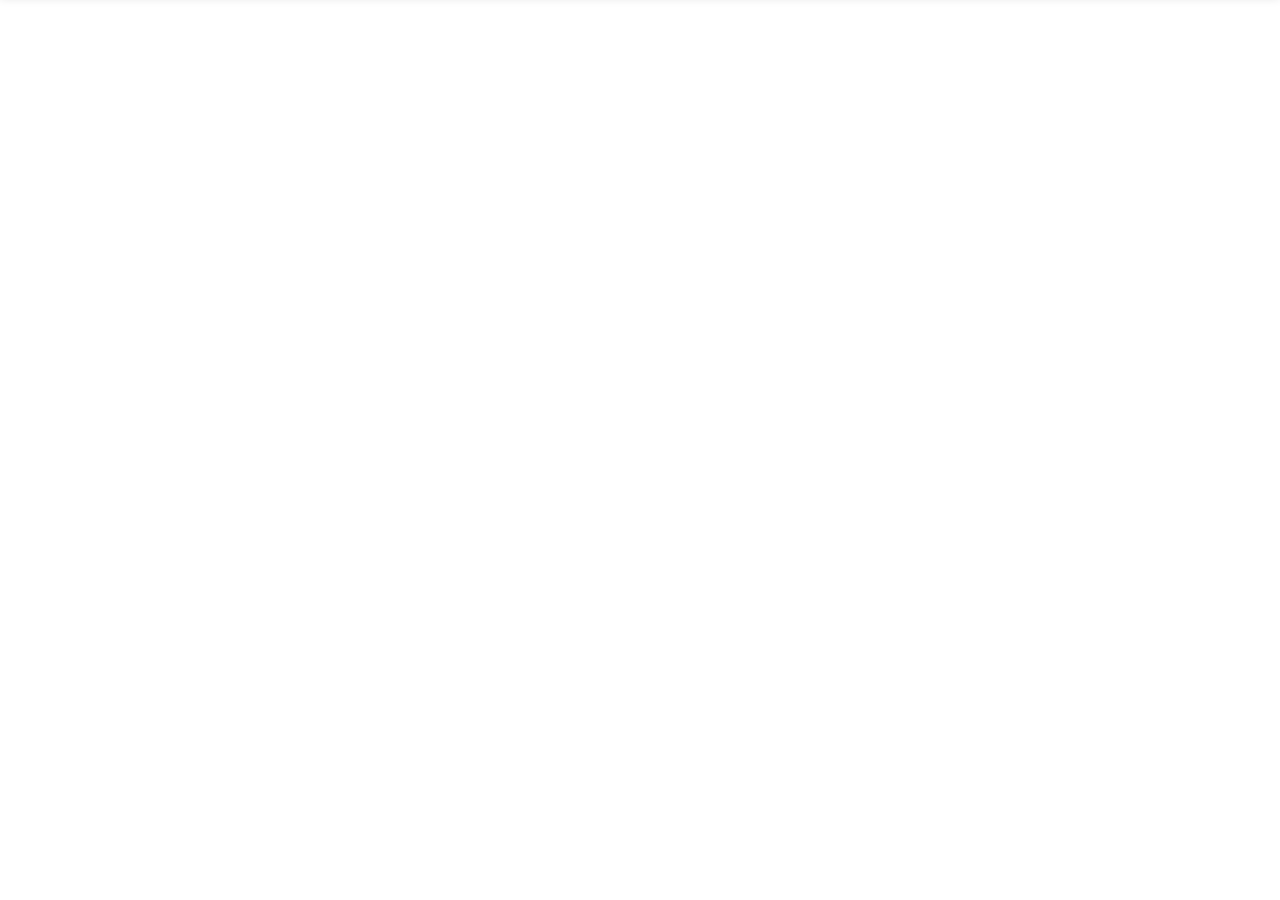
==== rust/basicshell/ui/chrome.html @ cbc4bc60 "Linux: a bar over the page, drawn by WebKit BasicShell's interface is a page too (rust/basicshell/ui" ====
<!doctype html>
<!--
  BasicShell's own interface, drawn by WebKit in a view of its own over the
  page: a transparent window-sized layer that takes the pointer only where
  something of it is shown (it tells BasicShell where, "regions"). It loads
  nothing: no network, no other file (the content security policy below).
  BasicShell talks to it through window.BasicShell; it answers through the
  "basicshell" script message handler.
-->
<html>
<head>
<meta charset="utf-8">
<meta http-equiv="Content-Security-Policy" content="default-src 'none'; style-src 'unsafe-inline'; script-src 'unsafe-inline'; img-src data:">
<style>
:root {
  --bar: rgba(246, 246, 247, 0.96);
  --text: #1d1d1f;
  --muted: #6e6e73;
  --field: rgba(0, 0, 0, 0.06);
  --field-focus: #fff;
  --line: rgba(0, 0, 0, 0.1);
  --accent: #0a84ff;
}
@media (prefers-color-scheme: dark) {
  :root {
    --bar: rgba(40, 40, 42, 0.96);
    --text: #f5f5f7;
    --muted: #a1a1a6;
    --field: rgba(255, 255, 255, 0.1);
    --field-focus: #1c1c1e;
    --line: rgba(255, 255, 255, 0.12);
  }
}
html, body { margin: 0; height: 100%; background: transparent; overflow: hidden; }
body { font: 13px/1.2 system-ui, "Noto Sans", sans-serif; color: var(--text); user-select: none; }

#bar {
  position: fixed; left: 0; right: 0; top: 0; height: 44px;
  display: flex; align-items: center; gap: 4px; padding: 0 10px;
  background: var(--bar); border-bottom: 1px solid var(--line);
  box-shadow: 0 1px 8px rgba(0, 0, 0, 0.08);
  transform: translateY(-46px); transition: transform 160ms ease-out;
}
body.revealed #bar { transform: translateY(0); }

button {
  width: 30px; height: 30px; border: 0; border-radius: 7px; padding: 0;
  background: transparent; color: var(--text); display: grid; place-items: center;
}
button:hover:not(:disabled) { background: var(--field); }
button:disabled { color: var(--muted); opacity: 0.45; }
button svg { width: 16px; height: 16px; fill: none; stroke: currentColor; stroke-width: 1.8; stroke-linecap: round; stroke-linejoin: round; }

#address {
  flex: 1; max-width: 680px; margin: 0 auto; height: 30px; box-sizing: border-box;
  border: 1px solid transparent; border-radius: 8px; padding: 0 10px;
  background: var(--field); color: var(--text); font: inherit; text-align: center; outline: none;
}
#address:focus { background: var(--field-focus); border-color: var(--accent); text-align: left; user-select: text; }

#progress {
  position: fixed; left: 0; top: 0; height: 2px; width: 0; background: var(--accent);
  opacity: 0; transition: width 200ms ease-out, opacity 300ms; pointer-events: none;
}
body.loading #progress { opacity: 1; }
body.revealed #progress { top: 43px; }
</style>
</head>
<body>
<div id="bar">
  <button id="back" title="Back" disabled><svg viewBox="0 0 16 16"><path d="M10 3 5 8l5 5"/></svg></button>
  <button id="forward" title="Forward" disabled><svg viewBox="0 0 16 16"><path d="m6 3 5 5-5 5"/></svg></button>
  <button id="reload" title="Reload"><svg viewBox="0 0 16 16"><path d="M13 8a5 5 0 1 1-1.5-3.6M13 2.5v3h-3"/></svg></button>
  <input id="address" spellcheck="false" autocomplete="off" placeholder="Search or enter an address">
  <span style="width: 98px"></span>
</div>
<div id="progress"></div>
<script>
"use strict";
const post = message => window.webkit.messageHandlers.basicshell.postMessage(JSON.stringify(message));
const $ = id => document.getElementById(id);
const bar = $("bar"), address = $("address");

let page = { uri: "", title: "", progress: 1, loading: false, back: false, forward: false };
// Whether the pointer is on the bar, kept here: WebKit doesn't say when the
// pointer leaves the view, so :hover and mouseleave can't be trusted to.
let revealed = false, editing = false, onBar = false, hideTimer = 0;

// Where this layer takes the pointer: the bar while it is out, nowhere else.
function regions() {
  const rects = [];
  if (revealed) rects.push([0, 0, window.innerWidth, 45]);
  post({ type: "regions", rects });
}

function shown(uri) {
  try {
    const url = new URL(uri);
    if (url.protocol === "http:" || url.protocol === "https:") {
      const host = url.host.replace(/^www\./, "");
      return url.pathname === "/" ? host : host + decodeURI(url.pathname);
    }
  } catch (e) {}
  return uri;
}

function render() {
  $("back").disabled = !page.back;
  $("forward").disabled = !page.forward;
  if (!editing) address.value = shown(page.uri);
  document.body.classList.toggle("loading", page.loading);
  $("progress").style.width = (page.loading ? Math.max(5, page.progress * 100) : 100) + "%";
}

function reveal() {
  clearTimeout(hideTimer);
  if (!revealed) {
    revealed = true;
    document.body.classList.add("revealed");
    regions();
  }
}

function conceal() {
  if (editing || !revealed) return;
  revealed = false;
  document.body.classList.remove("revealed");
  regions();
}

function concealSoon(delay = 450) {
  clearTimeout(hideTimer);
  hideTimer = setTimeout(() => { if (!onBar) conceal(); }, delay);
}

bar.addEventListener("mousemove", () => { onBar = true; clearTimeout(hideTimer); });
$("back").addEventListener("click", () => post({ type: "back" }));
$("forward").addEventListener("click", () => post({ type: "forward" }));
$("reload").addEventListener("click", () => post({ type: page.loading ? "stop" : "reload" }));

function stopEditing() {
  if (!editing) return;
  editing = false;
  address.blur();
  render();
  concealSoon();
}

address.addEventListener("focus", () => {
  reveal();
  if (editing) return;  // back from another window: as it was left
  editing = true;
  address.value = page.uri;
  address.select();
});
// The window losing the keyboard blurs it too; that leaves it as it is.
address.addEventListener("blur", () => { if (document.hasFocus()) stopEditing(); });
address.addEventListener("keydown", event => {
  if (event.key === "Enter" && address.value.trim()) {
    post({ type: "navigate", text: address.value.trim() });
    stopEditing();
    post({ type: "focus-page" });
  } else if (event.key === "Escape") {
    stopEditing();
    post({ type: "focus-page" });
  }
});

window.BasicShell = {
  update(state) { Object.assign(page, state); render(); },
  reveal() { reveal(); concealSoon(1500); },
  editAddress() { reveal(); address.focus(); },
  // The page has the keyboard: whatever was being typed here is left.
  pageFocused() { stopEditing(); },
  // The pointer went from here to the page.
  pointerOnPage() { onBar = false; concealSoon(300); },
};

regions();
render();
post({ type: "ready" });
</script>
</body>
</html>
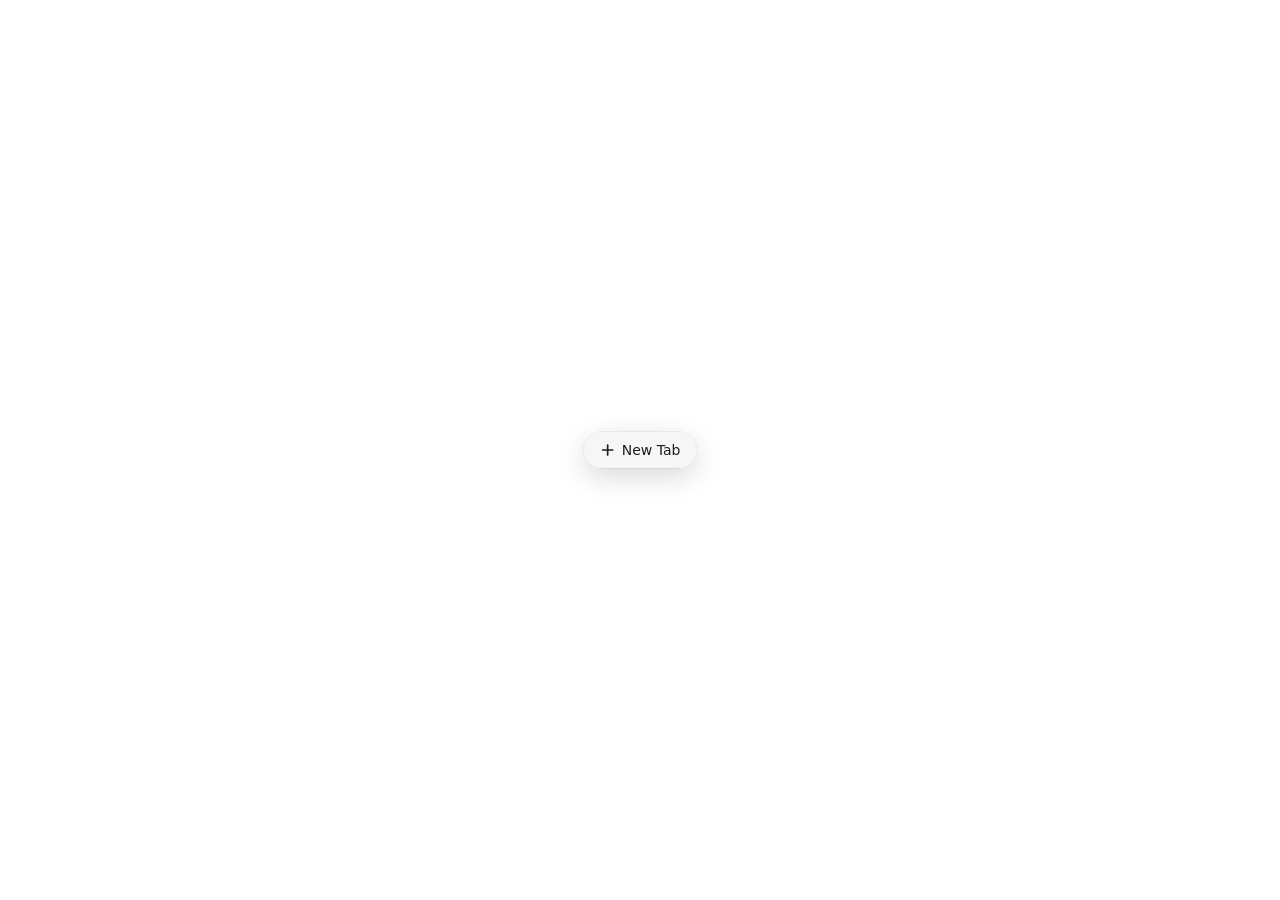
==== commit 13059a3e: "Linux: the sidebar-only layout, with tabs What the macOS app has with Layout set to "Sidebar only", " ====
--- a/rust/basicshell/ui/chrome.html
+++ b/rust/basicshell/ui/chrome.html
@@ -1,11 +1,16 @@
 <!doctype html>
 <!--
   BasicShell's own interface, drawn by WebKit in a view of its own over the
-  page: a transparent window-sized layer that takes the pointer only where
+  tabs: a transparent window-sized layer that takes the pointer only where
   something of it is shown (it tells BasicShell where, "regions"). It loads
   nothing: no network, no other file (the content security policy below).
   BasicShell talks to it through window.BasicShell; it answers through the
   "basicshell" script message handler.
+
+  The macOS app's sidebar-only layout: the tabs down the left, with what the
+  top bar would have at the top (the window's buttons, back and forward,
+  the site, new tabs), out from the left edge or kept out; and the field in
+  the middle of the window for a new tab or the tab's own address.
 -->
 <html>
 <head>
@@ -13,170 +18,501 @@
 <meta http-equiv="Content-Security-Policy" content="default-src 'none'; style-src 'unsafe-inline'; script-src 'unsafe-inline'; img-src data:">
 <style>
 :root {
-  --bar: rgba(246, 246, 247, 0.96);
+  --glass: rgba(246, 246, 247, 0.97);
   --text: #1d1d1f;
   --muted: #6e6e73;
-  --field: rgba(0, 0, 0, 0.06);
-  --field-focus: #fff;
+  --faint: rgba(0, 0, 0, 0.3);
+  --fill: rgba(0, 0, 0, 0.06);
+  --hover: rgba(0, 0, 0, 0.06);
+  --selected: rgba(0, 0, 0, 0.13);
   --line: rgba(0, 0, 0, 0.1);
   --accent: #0a84ff;
+  --shadow: 0 0 0 0.5px rgba(0, 0, 0, 0.12), 0 8px 28px rgba(0, 0, 0, 0.16);
 }
 @media (prefers-color-scheme: dark) {
   :root {
-    --bar: rgba(40, 40, 42, 0.96);
+    --glass: rgba(44, 44, 46, 0.97);
     --text: #f5f5f7;
     --muted: #a1a1a6;
-    --field: rgba(255, 255, 255, 0.1);
-    --field-focus: #1c1c1e;
+    --faint: rgba(255, 255, 255, 0.3);
+    --fill: rgba(255, 255, 255, 0.08);
+    --hover: rgba(255, 255, 255, 0.07);
+    --selected: rgba(255, 255, 255, 0.14);
     --line: rgba(255, 255, 255, 0.12);
-  }
-}
+    --shadow: 0 0 0 0.5px rgba(255, 255, 255, 0.12), 0 8px 28px rgba(0, 0, 0, 0.4);
+  }
+}
+* { box-sizing: border-box; }
 html, body { margin: 0; height: 100%; background: transparent; overflow: hidden; }
-body { font: 13px/1.2 system-ui, "Noto Sans", sans-serif; color: var(--text); user-select: none; }
-
-#bar {
-  position: fixed; left: 0; right: 0; top: 0; height: 44px;
-  display: flex; align-items: center; gap: 4px; padding: 0 10px;
-  background: var(--bar); border-bottom: 1px solid var(--line);
-  box-shadow: 0 1px 8px rgba(0, 0, 0, 0.08);
-  transform: translateY(-46px); transition: transform 160ms ease-out;
-}
-body.revealed #bar { transform: translateY(0); }
-
+body { font: 13px/1.25 system-ui, "Noto Sans", sans-serif; color: var(--text); user-select: none; cursor: default; }
+svg { width: 16px; height: 16px; fill: none; stroke: currentColor; stroke-width: 1.7; stroke-linecap: round; stroke-linejoin: round; flex: none; }
+
+/* The sidebar: 250 wide, 6 from the window's edges, out from the left. */
+#sidebar {
+  position: fixed; left: 6px; top: 6px; bottom: 6px; width: 250px;
+  display: flex; flex-direction: column; gap: 4px; padding: 6px 8px 8px;
+  background: var(--glass); border-radius: 14px; box-shadow: var(--shadow);
+  transform: translateX(-262px); opacity: 0;
+  transition: transform 180ms ease-out, opacity 180ms ease-out;
+}
+body.out #sidebar { transform: none; opacity: 1; }
+/* Kept out, the page beside it: no shadow over a page it doesn't cover. */
+body.pinned #sidebar { box-shadow: none; }
+
+.row { display: flex; align-items: center; gap: 2px; padding: 0 4px; min-height: 30px; }
+.spacer { flex: 1; align-self: stretch; }
 button {
-  width: 30px; height: 30px; border: 0; border-radius: 7px; padding: 0;
-  background: transparent; color: var(--text); display: grid; place-items: center;
-}
-button:hover:not(:disabled) { background: var(--field); }
-button:disabled { color: var(--muted); opacity: 0.45; }
-button svg { width: 16px; height: 16px; fill: none; stroke: currentColor; stroke-width: 1.8; stroke-linecap: round; stroke-linejoin: round; }
-
-#address {
-  flex: 1; max-width: 680px; margin: 0 auto; height: 30px; box-sizing: border-box;
-  border: 1px solid transparent; border-radius: 8px; padding: 0 10px;
-  background: var(--field); color: var(--text); font: inherit; text-align: center; outline: none;
-}
-#address:focus { background: var(--field-focus); border-color: var(--accent); text-align: left; user-select: text; }
-
-#progress {
-  position: fixed; left: 0; top: 0; height: 2px; width: 0; background: var(--accent);
-  opacity: 0; transition: width 200ms ease-out, opacity 300ms; pointer-events: none;
-}
-body.loading #progress { opacity: 1; }
-body.revealed #progress { top: 43px; }
+  width: 28px; height: 28px; border: 0; border-radius: 7px; padding: 0; flex: none;
+  background: transparent; color: var(--text); display: grid; place-items: center; font: inherit;
+}
+button:hover:not(:disabled) { background: var(--hover); }
+button:disabled { color: var(--faint); }
+
+/* The window's buttons, where the macOS app's traffic lights are. */
+#lights { display: flex; gap: 8px; width: 64px; padding-left: 4px; }
+#lights button { width: 12px; height: 12px; border-radius: 50%; }
+#lights button svg { width: 8px; height: 8px; stroke: rgba(0, 0, 0, 0.6); stroke-width: 2.2; opacity: 0; }
+#lights:hover button svg { opacity: 1; }
+#close { background: #ff5f57 !important; }
+#minimize { background: #febc2e !important; }
+#maximize { background: #28c840 !important; }
+
+/* The site, and reload in it. */
+#site {
+  display: flex; align-items: center; height: 28px; margin: 2px 0;
+  background: var(--fill); border-radius: 14px;
+}
+#site-name {
+  flex: 1; min-width: 0; height: 28px; padding: 0 0 0 28px; width: auto;
+  overflow: hidden; text-overflow: ellipsis; white-space: nowrap; display: block; text-align: center;
+  border-radius: 14px; line-height: 28px;
+}
+#site-name:hover { background: transparent !important; }
+#site-name.none { color: var(--muted); }
+#site button:last-child { border-radius: 14px; }
+
+#list { flex: 1; overflow-y: auto; overflow-x: hidden; display: flex; flex-direction: column; gap: 2px; margin: 0 -2px; padding: 0 2px; }
+#list::-webkit-scrollbar { width: 0; }
+.tab, .new {
+  position: relative; display: flex; align-items: center; gap: 8px; flex: none;
+  height: 32px; padding: 0 8px; border-radius: 9px;
+}
+.tab:hover, .new:hover { background: var(--hover); }
+.tab.selected { background: var(--selected); }
+.tab .name { flex: 1; min-width: 0; overflow: hidden; text-overflow: ellipsis; white-space: nowrap; }
+.tab .close { width: 18px; height: 18px; border-radius: 5px; display: none; }
+.tab .close svg { width: 10px; height: 10px; stroke-width: 2.4; }
+.tab:hover .close { display: grid; }
+.tab .private { color: var(--muted); }
+.tab .private svg { width: 14px; height: 14px; }
+.tab .line { position: absolute; top: 5px; width: 2px; height: 22px; border-radius: 1px; background: var(--faint); opacity: 0.6; }
+.new { color: var(--muted); }
+.new svg { width: 14px; height: 14px; margin: 0 1px; }
+.icon {
+  width: 16px; height: 16px; border-radius: 50%; flex: none; display: grid; place-items: center;
+  font-size: 10px; font-weight: 600; background: var(--fill);
+}
+
+/* The field in the middle of the window, over the page. */
+#ask { position: fixed; inset: 0; background: rgba(0, 0, 0, 0.12); display: none; }
+body.asking #ask { display: block; }
+#panel {
+  position: absolute; left: 50%; top: 150px; width: min(640px, calc(100vw - 32px)); transform: translateX(-50%);
+  background: var(--glass); border-radius: 18px; box-shadow: var(--shadow); overflow: hidden;
+}
+#field { display: flex; align-items: center; gap: 12px; height: 56px; padding: 0 18px; }
+#field svg { width: 19px; height: 19px; color: var(--muted); }
+#text { flex: 1; border: 0; outline: none; background: transparent; color: var(--text); font: 20px system-ui, "Noto Sans", sans-serif; user-select: text; }
+#suggestions { display: none; padding: 6px; border-top: 1px solid var(--line); }
+#suggestions.some { display: block; }
+.suggestion { display: flex; align-items: center; gap: 10px; height: 36px; padding: 0 12px; border-radius: 8px; font-size: 14px; }
+.suggestion.chosen { background: var(--hover); }
+.suggestion svg { color: var(--muted); }
+.suggestion .title { flex: 1; min-width: 0; overflow: hidden; text-overflow: ellipsis; white-space: nowrap; }
+.suggestion .detail { color: var(--muted); max-width: 40%; overflow: hidden; text-overflow: ellipsis; white-space: nowrap; }
+.suggestion .enter { color: var(--muted); }
+
+/* No tab: a button for one, in the middle of where the page would be. */
+#empty {
+  position: fixed; display: none; align-items: center; gap: 6px; height: 36px; padding: 0 16px;
+  border: 0; border-radius: 18px; background: var(--glass); box-shadow: var(--shadow); color: var(--text); font: 14px system-ui, "Noto Sans", sans-serif;
+  width: auto; transform: translate(-50%, -50%);
+}
+body.empty:not(.asking) #empty { display: flex; }
+
+/* The page loading: a line at the top of the window. */
+#loading {
+  position: fixed; top: 6px; width: 160px; height: 3px; border-radius: 2px; overflow: hidden;
+  background: var(--fill); opacity: 0; transition: opacity 300ms; transform: translateX(-50%);
+}
+#loading div { height: 100%; width: 0; background: var(--accent); transition: width 200ms ease-out; }
+body.loading #loading { opacity: 1; }
 </style>
 </head>
 <body>
-<div id="bar">
-  <button id="back" title="Back" disabled><svg viewBox="0 0 16 16"><path d="M10 3 5 8l5 5"/></svg></button>
-  <button id="forward" title="Forward" disabled><svg viewBox="0 0 16 16"><path d="m6 3 5 5-5 5"/></svg></button>
-  <button id="reload" title="Reload"><svg viewBox="0 0 16 16"><path d="M13 8a5 5 0 1 1-1.5-3.6M13 2.5v3h-3"/></svg></button>
-  <input id="address" spellcheck="false" autocomplete="off" placeholder="Search or enter an address">
-  <span style="width: 98px"></span>
+<div id="sidebar">
+  <div class="row" id="controls">
+    <div id="lights">
+      <button id="close" title="Close Window"><svg viewBox="0 0 8 8"><path d="m1.5 1.5 5 5m0-5-5 5"/></svg></button>
+      <button id="minimize" title="Minimize"><svg viewBox="0 0 8 8"><path d="M1.2 4h5.6"/></svg></button>
+      <button id="maximize" title="Zoom"><svg viewBox="0 0 8 8"><path d="M2 6V2.6L5.4 6zM6 2v3.4L2.6 2z" fill="rgba(0,0,0,.6)" stroke="none"/></svg></button>
+    </div>
+    <button id="back" title="Back" disabled><svg viewBox="0 0 16 16"><path d="M10 3 5 8l5 5"/></svg></button>
+    <button id="forward" title="Forward" disabled><svg viewBox="0 0 16 16"><path d="m6 3 5 5-5 5"/></svg></button>
+    <div class="spacer"></div>
+    <button id="pin" title="Keep Sidebar Open"></button>
+  </div>
+  <div id="site">
+    <button id="site-name" class="none">Search or enter address</button>
+    <button id="reload" title="Reload This Page" disabled></button>
+  </div>
+  <div class="row">
+    <button id="new" title="New Tab"><svg viewBox="0 0 16 16"><path d="M8 3v10M3 8h10"/></svg></button>
+    <button id="new-private" title="New Private Tab"><svg viewBox="0 0 16 16"><circle cx="4.3" cy="9.5" r="2.6"/><circle cx="11.7" cy="9.5" r="2.6"/><path d="M6.9 9.3c.7-.5 1.5-.5 2.2 0M1.7 9 3 5m11.3 4L13 5"/></svg></button>
+    <div class="spacer"></div>
+  </div>
+  <div id="list"></div>
 </div>
-<div id="progress"></div>
+<button id="empty"><svg viewBox="0 0 16 16"><path d="M8 3v10M3 8h10"/></svg>New Tab</button>
+<div id="loading"><div></div></div>
+<div id="ask">
+  <div id="panel">
+    <div id="field"><span id="field-icon"></span><input id="text" spellcheck="false" autocomplete="off"></div>
+    <div id="suggestions"></div>
+  </div>
+</div>
 <script>
 "use strict";
 const post = message => window.webkit.messageHandlers.basicshell.postMessage(JSON.stringify(message));
 const $ = id => document.getElementById(id);
-const bar = $("bar"), address = $("address");
-
-let page = { uri: "", title: "", progress: 1, loading: false, back: false, forward: false };
-// Whether the pointer is on the bar, kept here: WebKit doesn't say when the
-// pointer leaves the view, so :hover and mouseleave can't be trusted to.
-let revealed = false, editing = false, onBar = false, hideTimer = 0;
-
-// Where this layer takes the pointer: the bar while it is out, nowhere else.
+const icons = {
+  pin: '<svg viewBox="0 0 16 16"><path d="M10.5 2.5 13.5 5.5M11.6 3.6 8.2 7 5 6.6 9.4 11l-.4-3.2 3.4-3.4M7.2 8.8 2.8 13.2"/></svg>',
+  sidebar: '<svg viewBox="0 0 16 16"><rect x="2" y="3" width="12" height="10" rx="2"/><path d="M6.5 3v10"/></svg>',
+  reload: '<svg viewBox="0 0 16 16"><path d="M13 8a5 5 0 1 1-1.5-3.6M13 2.5v3h-3"/></svg>',
+  stop: '<svg viewBox="0 0 16 16"><path d="m4 4 8 8m0-8-8 8"/></svg>',
+  close: '<svg viewBox="0 0 10 10"><path d="m2 2 6 6m0-6-6 6"/></svg>',
+  plus: '<svg viewBox="0 0 16 16"><path d="M8 3v10M3 8h10"/></svg>',
+  search: '<svg viewBox="0 0 20 20"><circle cx="8.5" cy="8.5" r="5.5"/><path d="m12.6 12.6 4.4 4.4"/></svg>',
+  glasses: '<svg viewBox="0 0 16 16"><circle cx="4.3" cy="9.5" r="2.6"/><circle cx="11.7" cy="9.5" r="2.6"/><path d="M6.9 9.3c.7-.5 1.5-.5 2.2 0M1.7 9 3 5m11.3 4L13 5"/></svg>',
+  go: '<svg viewBox="0 0 16 16"><path d="M5 11 11 5M6 5h5v5"/></svg>',
+  tabs: '<svg viewBox="0 0 16 16"><rect x="2" y="5" width="9" height="9" rx="2"/><path d="M5 2.5h6.5A2 2 0 0 1 13.5 4.5V11"/></svg>',
+};
+const escape = text => String(text).replace(/[&<>"]/g, c => ({ "&": "&amp;", "<": "&lt;", ">": "&gt;", '"': "&quot;" })[c]);
+
+let state = { tabs: [], page: null, pinned: false };
+// Out because the pointer brought it.
+let shown = false;
+// What the field in the middle is up for: "new", "private", "address", or nothing.
+let asking = null, atTop = false, chosen = 0;
+let dwell = 0, linger = 0;
+
+// MARK: - where this layer takes the pointer
+
+let lastRegions = "";
 function regions() {
   const rects = [];
-  if (revealed) rects.push([0, 0, window.innerWidth, 45]);
-  post({ type: "regions", rects });
-}
-
-function shown(uri) {
+  if (asking) rects.push([0, 0, innerWidth, innerHeight]);
+  else {
+    if (out()) rects.push([0, 0, 262, innerHeight]);
+    // The left edge, to bring the sidebar out from.
+    else rects.push([0, 0, 6, innerHeight]);
+    if (!state.tabs.length) {
+      const r = $("empty").getBoundingClientRect();
+      rects.push([r.left, r.top, r.width, r.height].map(Math.round));
+    }
+  }
+  const json = JSON.stringify(rects);
+  if (json !== lastRegions) {
+    lastRegions = json;
+    post({ type: "regions", rects });
+  }
+}
+
+// MARK: - the sidebar coming and going (the macOS app's Motion)
+
+const out = () => state.pinned || shown;
+
+function show() {
+  clearTimeout(linger);
+  if (shown) return;
+  shown = true;
+  render();
+}
+
+function hide() {
+  clearTimeout(dwell);
+  clearTimeout(linger);
+  if (!shown) return;
+  shown = false;
+  render();
+}
+
+// The pointer resting against the left edge, so crossing it on the way in
+// doesn't bring the sidebar out.
+function edge() {
+  if (out()) return;
+  clearTimeout(dwell);
+  dwell = setTimeout(show, 120);
+}
+
+function away() {
+  clearTimeout(dwell);
+  if (!shown || state.pinned) return;
+  clearTimeout(linger);
+  linger = setTimeout(hide, 120);
+}
+
+document.addEventListener("mousemove", event => {
+  if (asking) return;
+  if (event.clientX <= 6 && !out()) edge();
+  else if (event.clientX > 6) clearTimeout(dwell);
+  if (shown && event.clientX <= 262) clearTimeout(linger);
+});
+
+// MARK: - drawing
+
+function site(uri) {
   try {
     const url = new URL(uri);
-    if (url.protocol === "http:" || url.protocol === "https:") {
-      const host = url.host.replace(/^www\./, "");
-      return url.pathname === "/" ? host : host + decodeURI(url.pathname);
-    }
+    if (url.protocol === "http:" || url.protocol === "https:") return url.host.replace(/^www\./, "");
   } catch (e) {}
   return uri;
 }
 
+let lastList = "";
 function render() {
-  $("back").disabled = !page.back;
-  $("forward").disabled = !page.forward;
-  if (!editing) address.value = shown(page.uri);
-  document.body.classList.toggle("loading", page.loading);
-  $("progress").style.width = (page.loading ? Math.max(5, page.progress * 100) : 100) + "%";
-}
-
-function reveal() {
-  clearTimeout(hideTimer);
-  if (!revealed) {
-    revealed = true;
-    document.body.classList.add("revealed");
-    regions();
-  }
-}
-
-function conceal() {
-  if (editing || !revealed) return;
-  revealed = false;
-  document.body.classList.remove("revealed");
+  const page = state.page;
+  document.body.classList.toggle("out", out());
+  document.body.classList.toggle("pinned", state.pinned);
+  document.body.classList.toggle("asking", !!asking);
+  document.body.classList.toggle("empty", !state.tabs.length);
+  document.body.classList.toggle("loading", !!(page && page.loading));
+
+  $("back").disabled = !(page && page.back);
+  $("forward").disabled = !(page && page.forward);
+  $("pin").innerHTML = state.pinned ? icons.sidebar : icons.pin;
+  $("pin").title = state.pinned ? "Hide Sidebar When Not in Use" : "Keep Sidebar Open";
+  const name = $("site-name");
+  if (page && page.uri) {
+    name.textContent = site(page.uri);
+    name.classList.remove("none");
+  } else {
+    name.textContent = "Search or enter address";
+    name.classList.add("none");
+  }
+  $("reload").innerHTML = page && page.loading ? icons.stop : icons.reload;
+  $("reload").title = page && page.loading ? "Stop Loading" : "Reload This Page";
+  $("reload").disabled = !(page && page.uri);
+
+  // Where the page is: the line and the button go in its middle.
+  const left = state.pinned ? 262 : 0;
+  const middle = left + (innerWidth - left) / 2;
+  $("loading").style.left = middle + "px";
+  $("loading").firstElementChild.style.width = (page && page.loading ? Math.max(5, page.progress * 100) : 100) + "%";
+  $("empty").style.left = middle + "px";
+  $("empty").style.top = innerHeight / 2 + "px";
+
+  // The list again only when what it shows changed: a row replaced under the
+  // pointer loses its click.
+  const list = JSON.stringify([state.tabs.map(t => [t.id, t.name, t.private, t.depth]), page && page.id]);
+  if (list !== lastList) {
+    lastList = list;
+    drawList();
+  }
   regions();
 }
 
-function concealSoon(delay = 450) {
-  clearTimeout(hideTimer);
-  hideTimer = setTimeout(() => { if (!onBar) conceal(); }, delay);
-}
-
-bar.addEventListener("mousemove", () => { onBar = true; clearTimeout(hideTimer); });
+function drawList() {
+  const list = $("list");
+  list.textContent = "";
+  list.append(newRow(true));
+  const selected = state.page && state.page.id;
+  for (const tab of state.tabs) {
+    const row = document.createElement("div");
+    row.className = "tab" + (tab.id === selected ? " selected" : "");
+    row.title = tab.name;
+    // Opened from the tab above: set in, with a line back to it.
+    if (tab.depth > 0) {
+      row.style.marginLeft = tab.depth * 14 + "px";
+      const line = document.createElement("div");
+      line.className = "line";
+      line.style.left = "-7px";
+      row.append(line);
+    }
+    const letter = (tab.name.trim()[0] || "·").toUpperCase();
+    row.insertAdjacentHTML("beforeend",
+      `<span class="icon">${escape(letter)}</span><span class="name">${escape(tab.name)}</span>` +
+      (tab.private ? `<span class="private">${icons.glasses}</span>` : "") +
+      `<button class="close" title="Close Tab">${icons.close}</button>`);
+    row.addEventListener("click", event => {
+      if (event.target.closest(".close")) post({ type: "close", id: tab.id });
+      else post({ type: "select", id: tab.id });
+    });
+    // The middle button closes it, as tabs do on Linux.
+    row.addEventListener("auxclick", event => { if (event.button === 1) post({ type: "close", id: tab.id }); });
+    list.append(row);
+  }
+  if (state.tabs.length) list.append(newRow(false));
+}
+
+// A New Tab button shaped like a row, above the tabs and below them.
+function newRow(top) {
+  const row = document.createElement("div");
+  row.className = "new";
+  row.title = "New Tab (Ctrl+T)";
+  row.innerHTML = icons.plus + "<span>New Tab</span>";
+  row.addEventListener("click", () => ask("new", top));
+  return row;
+}
+
+// MARK: - the field in the middle of the window
+
+function ask(what, top = false) {
+  asking = what;
+  atTop = top;
+  chosen = 0;
+  const text = $("text");
+  text.value = what === "address" && state.page ? state.page.uri : "";
+  const privately = what === "private" || (what === "address" && state.page && state.page.private);
+  $("field-icon").innerHTML = privately ? icons.glasses : icons.search;
+  text.placeholder = privately ? "Private tab: search or enter address" : "Search or enter address";
+  post({ type: "focus-interface" });
+  render();
+  suggest();
+  text.focus();
+  text.select();
+}
+
+function dismiss() {
+  if (!asking) return;
+  asking = null;
+  $("text").blur();
+  render();
+  post({ type: "focus-page" });
+}
+
+// The macOS app's Address.url, enough to say which it will be.
+function looksLikeAddress(text) {
+  if (/\s/.test(text)) return false;
+  const scheme = text.match(/^([a-z][a-z0-9+.-]*):\/\//i);
+  if (scheme) return ["http", "https", "file", "about", "data"].includes(scheme[1].toLowerCase());
+  if (/^(about|data):/i.test(text)) return true;
+  const head = text.split(/[/?#]/)[0];
+  if (head.includes("@")) return false;
+  const host = head.split(":")[0];
+  if (host === "localhost") return true;
+  const labels = host.split(".");
+  if (labels.length === 4 && labels.every(l => /^\d{1,3}$/.test(l) && +l < 256)) return true;
+  if (labels.length < 2 || !labels.every(l => l && !l.startsWith("-") && !l.endsWith("-") && /^[\p{L}\p{N}-]+$/u.test(l))) return false;
+  const tld = labels[labels.length - 1];
+  return tld.length >= 2 && /^\p{L}+$/u.test(tld);
+}
+
+let suggestions = [];
+function suggest() {
+  const typed = $("text").value.trim();
+  suggestions = [];
+  if (typed) {
+    suggestions.push({ kind: "typed", text: typed });
+    const privately = asking === "private" || (asking === "address" && state.page && state.page.private);
+    const editing = asking === "address" && state.page ? state.page.id : null;
+    const lower = typed.toLowerCase();
+    for (const tab of state.tabs) {
+      if (suggestions.length >= 4) break;
+      if (tab.id === editing || tab.private !== !!privately || !tab.uri) continue;
+      if (tab.name.toLowerCase().includes(lower) || tab.uri.toLowerCase().includes(lower)) suggestions.push({ kind: "tab", tab });
+    }
+  }
+  chosen = Math.min(chosen, Math.max(0, suggestions.length - 1));
+  const box = $("suggestions");
+  box.classList.toggle("some", suggestions.length > 0);
+  box.innerHTML = suggestions.map((s, i) => {
+    let icon, title, detail = "";
+    if (s.kind === "typed") {
+      const address = looksLikeAddress(s.text);
+      icon = address ? icons.go : icons.search;
+      title = address ? `Go to ${s.text}` : `Search Google for “${s.text}”`;
+    } else {
+      icon = icons.tabs;
+      title = s.tab.name;
+      detail = "Switch to Tab";
+    }
+    return `<div class="suggestion${i === chosen ? " chosen" : ""}" data-index="${i}">${icon}<span class="title">${escape(title)}</span>` +
+      (detail ? `<span class="detail">${escape(detail)}</span>` : "") + (i === chosen ? `<span class="enter">↩</span>` : "") + `</div>`;
+  }).join("");
+}
+
+function pick(index) {
+  const s = suggestions[index];
+  const what = asking, top = atTop;
+  if (s && s.kind === "tab") {
+    dismiss();
+    post({ type: "select", id: s.tab.id });
+    return;
+  }
+  const text = s ? s.text : $("text").value.trim();
+  if (!text) return;
+  asking = null;
+  $("text").blur();
+  render();
+  post({ type: "commit", text, ask: what, atTop: top });
+}
+
+$("text").addEventListener("input", () => { chosen = 0; suggest(); });
+$("text").addEventListener("keydown", event => {
+  if (event.key === "Enter") pick(chosen);
+  else if (event.key === "Escape") dismiss();
+  else if (event.key === "ArrowDown") { chosen = Math.min(chosen + 1, Math.max(0, suggestions.length - 1)); suggest(); }
+  else if (event.key === "ArrowUp") { chosen = Math.max(chosen - 1, 0); suggest(); }
+  else return;
+  event.preventDefault();
+});
+$("suggestions").addEventListener("click", event => {
+  const row = event.target.closest(".suggestion");
+  if (row) pick(+row.dataset.index);
+});
+// A click outside the field puts it away.
+$("ask").addEventListener("mousedown", event => { if (event.target === $("ask")) dismiss(); });
+
+// MARK: - the buttons
+
+$("close").addEventListener("click", () => post({ type: "quit" }));
+$("minimize").addEventListener("click", () => post({ type: "minimize" }));
+$("maximize").addEventListener("click", () => post({ type: "maximize" }));
 $("back").addEventListener("click", () => post({ type: "back" }));
 $("forward").addEventListener("click", () => post({ type: "forward" }));
-$("reload").addEventListener("click", () => post({ type: page.loading ? "stop" : "reload" }));
-
-function stopEditing() {
-  if (!editing) return;
-  editing = false;
-  address.blur();
-  render();
-  concealSoon();
-}
-
-address.addEventListener("focus", () => {
-  reveal();
-  if (editing) return;  // back from another window: as it was left
-  editing = true;
-  address.value = page.uri;
-  address.select();
+$("pin").addEventListener("click", () => post({ type: "pin" }));
+$("reload").addEventListener("click", () => post({ type: state.page && state.page.loading ? "stop" : "reload" }));
+$("site-name").addEventListener("click", () => ask("address"));
+$("new").addEventListener("click", () => ask("new"));
+$("new-private").addEventListener("click", () => ask("private"));
+$("empty").addEventListener("click", () => ask("new"));
+
+// The window is moved from the sidebar's first row (as from a title bar)
+// once the pointer moves with the button down, and zoomed by a double click.
+let pressed = null;
+$("controls").addEventListener("mousedown", event => {
+  if (event.button === 0 && !event.target.closest("button")) pressed = [event.clientX, event.clientY];
 });
-// The window losing the keyboard blurs it too; that leaves it as it is.
-address.addEventListener("blur", () => { if (document.hasFocus()) stopEditing(); });
-address.addEventListener("keydown", event => {
-  if (event.key === "Enter" && address.value.trim()) {
-    post({ type: "navigate", text: address.value.trim() });
-    stopEditing();
-    post({ type: "focus-page" });
-  } else if (event.key === "Escape") {
-    stopEditing();
-    post({ type: "focus-page" });
+document.addEventListener("mousemove", event => {
+  if (!pressed || !(event.buttons & 1)) { pressed = null; return; }
+  if (Math.abs(event.clientX - pressed[0]) + Math.abs(event.clientY - pressed[1]) > 3) {
+    pressed = null;
+    post({ type: "move" });
   }
 });
+document.addEventListener("mouseup", () => { pressed = null; });
+$("controls").addEventListener("dblclick", event => { if (!event.target.closest("button")) post({ type: "maximize" }); });
+
+addEventListener("resize", render);
 
 window.BasicShell = {
-  update(state) { Object.assign(page, state); render(); },
-  reveal() { reveal(); concealSoon(1500); },
-  editAddress() { reveal(); address.focus(); },
-  // The page has the keyboard: whatever was being typed here is left.
-  pageFocused() { stopEditing(); },
-  // The pointer went from here to the page.
-  pointerOnPage() { onBar = false; concealSoon(300); },
+  update(next) { state = next; render(); if (asking) suggest(); },
+  ask(what) { ask(what); },
+  // Where the pointer is over the page: "edge", "near" or "far".
+  pointer(zone) { if (zone === "edge") edge(); else if (zone === "far") away(); else clearTimeout(dwell); },
 };
 
-regions();
 render();
 post({ type: "ready" });
 </script>
